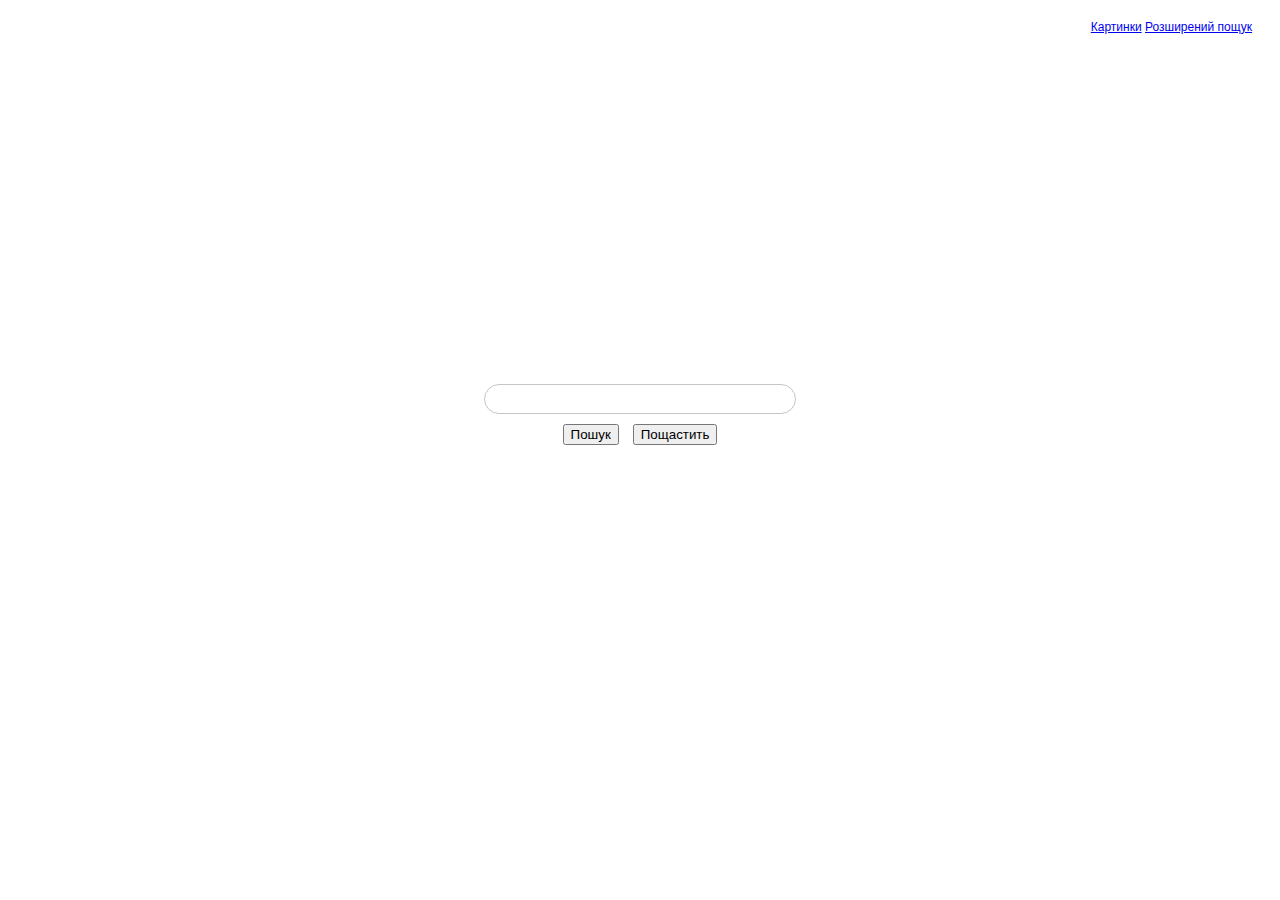
==== index.html @ 98f8b506 "Add files via upload" ====
<!DOCTYPE html>
<html lang="en">
    <head>
        <title>Search</title>
        <link rel="stylesheet" href="css/style1.css">
    </head>
    <body>
        <div class="container">
        <div class="ssylki">
            <a href="kartinki.html">Картинки</a>
            <a href="deepsearch.html">Розширений пощук</a>
        </div>
        <div class="search-form">
            <form action="https://google.com/search">
                <input class="line" type="text" name="q">
                <div>
                    <input class="knopki" type="submit" value="Пошук">
                    <input class="knopki" type="submit" value="Пощастить" name="btnI">
                </div>
            </form>
        </div>
        </div>
    </body>
</html>
---- css/style1.css ----
html{
    height: 100vh; /*высота области html - vh область отображения браузера*/
    
}
body{
    min-height: 50vh; /* область отображения тега боди, с помощью  тега можно задать высоту отображаемой области на экране*/
}
.container{
    height: 80vh; /* определяет высоту дивки в видимой области*/
}
.ssylki{ /* дивка ссылок перехода*/
    text-align: right;
    font-size: 12px;
    font-family: sans-serif;
    margin: 10px;
    padding: 10px;
}
.search-form{ /*дивка формы поиска*/
    display: flex; /* отображение дивки */
    vertical-align: middle;/*вырвнивание дивки по вертикали */
    align-items: center; /*выравнивание элементов содержимого дивки по центру*/
    text-align: center; /*выравнивание текста в дивке по центру*/
    justify-content: center; /*justify-content определяет, как браузер распределяет пространство между и вокруг элементов контента вдоль главной оси flex*/
    flex-direction: column; /*как располагаются главная ось row=горизонтально column=вертикально*/
    height: 100%;
    }
.line{
    border: 1px solid rgb(197, 197, 197);
    border-radius: 15px;
    font-size: 16px;
    min-width: 300px; /*мин. ширина элемента. для увеличения ширины и сохранения выравнивания использовать рх или см а не %. % растягивает элемент от начала в право*/
    padding: 5px;
    margin: 5px;
}
.line:hover{
    border: 1px solid rgb(197, 197, 197);
    box-shadow: 5px 5px 5px rgb(92, 92, 92);
}   
.line:focus-visible{
    outline: none; 
}
.knopki{
    margin: 5px;
}
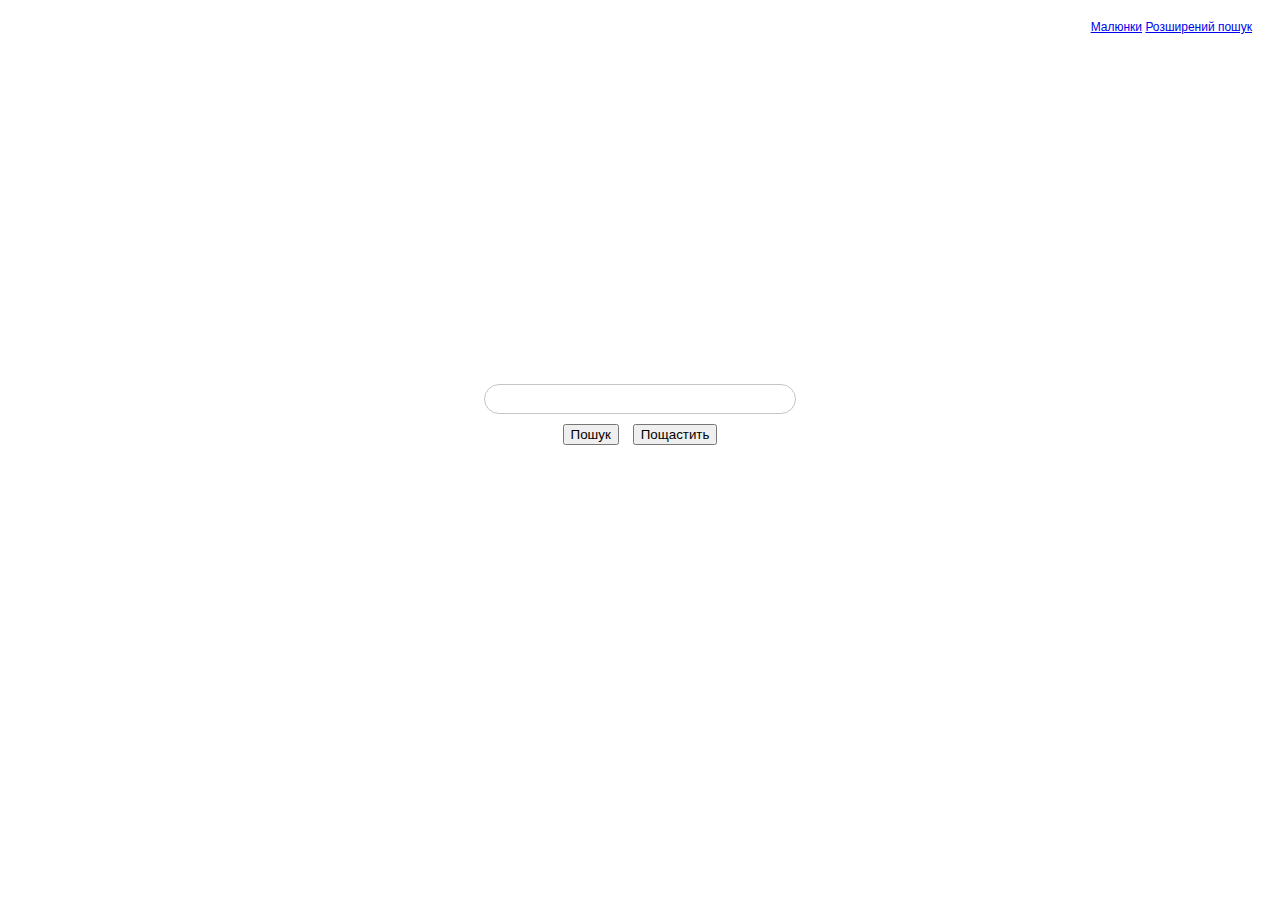
==== commit 529e1acd: "Update index.html" ====
--- a/index.html
+++ b/index.html
@@ -7,8 +7,8 @@
     <body>
         <div class="container">
         <div class="ssylki">
-            <a href="kartinki.html">Картинки</a>
-            <a href="deepsearch.html">Розширений пощук</a>
+            <a href="search_pic.html">Малюнки</a>
+            <a href="deepsearch.html">Розширений пошук</a>
         </div>
         <div class="search-form">
             <form action="https://google.com/search">
